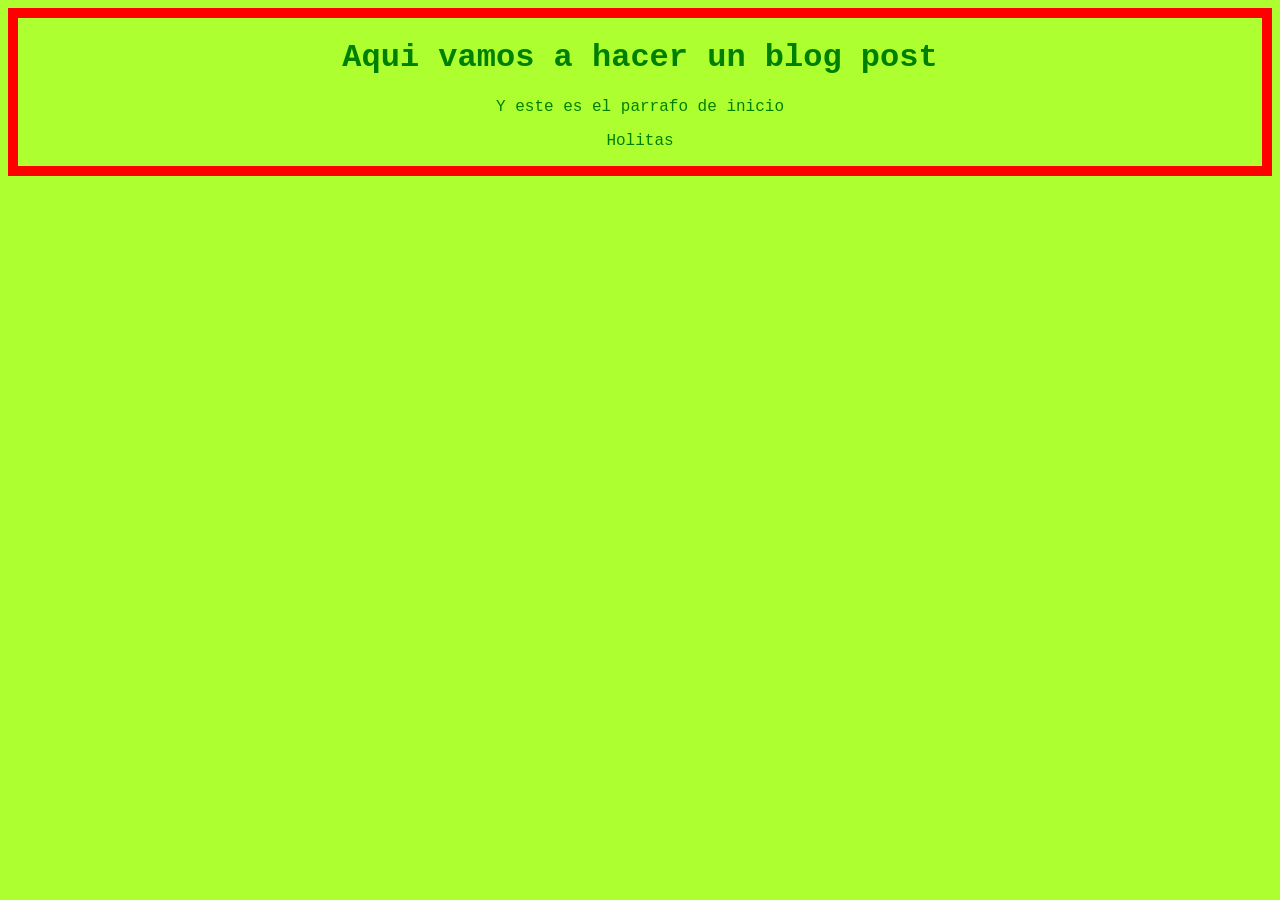
==== blogpost.html @ 69251c31 "Agregue UTF-8" ====
<!DOCTYPE html>
<html lang="en">
<head>
    <meta charset="UTF-8">
    <link rel="stylesheet" href="./css/estilos.css">
    <title>blogpost</title>
</head>
<body>
    <div class="cont">
        <h1>Aqui vamos a hacer un blog post</h1>
        <p>Y este es el parrafo de inicio</p>
        <p>Holitas</p>
    </div>
</body>
</html>
---- css/estilos.css ----
body{
    color: green;
    text-align: center;
    font-family: 'Courier New', Courier, monospace;
    background-color: greenyellow;
}
.cont{
    border: 10px solid red;
}
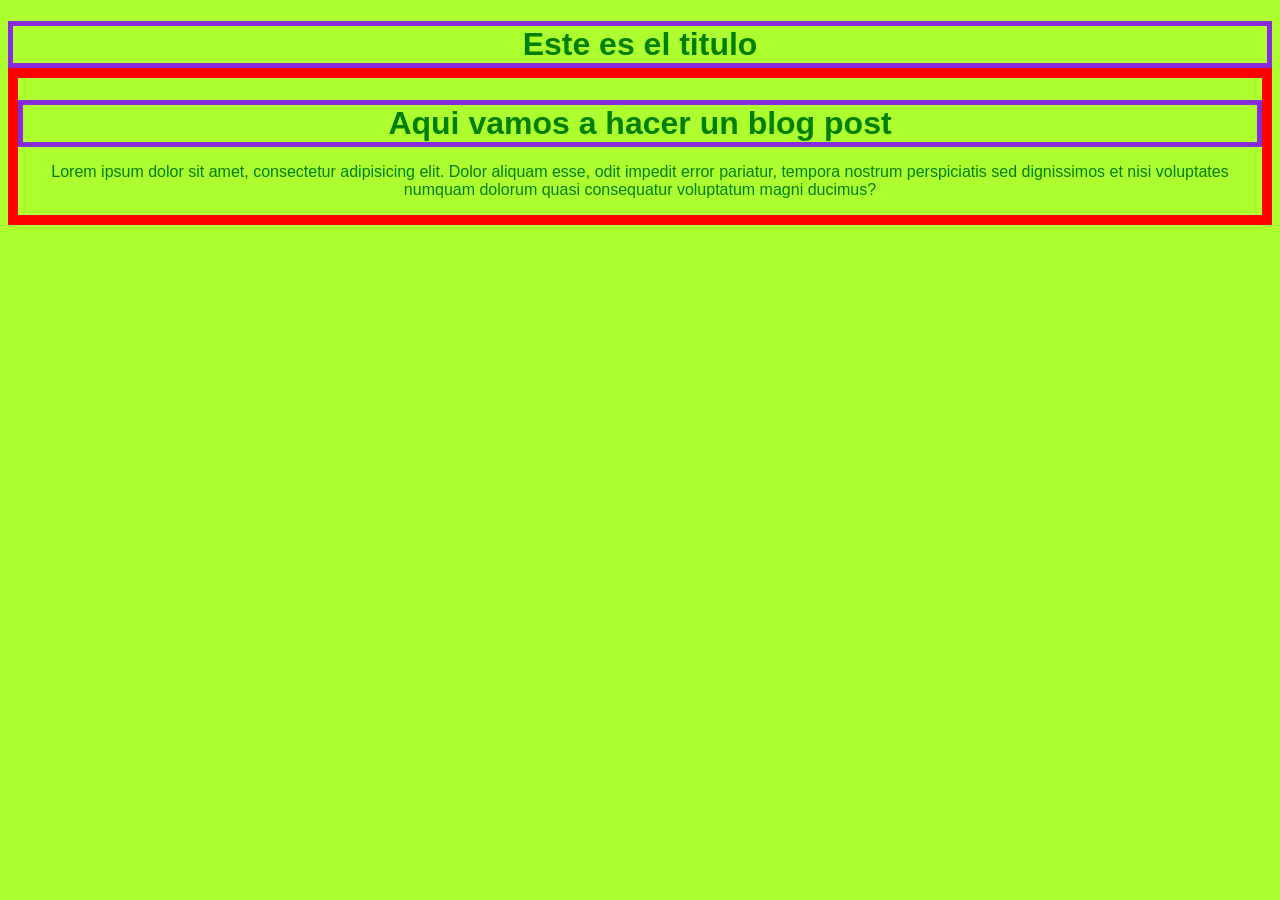
==== commit e0e2f1d3: "Cambio del header" ====
--- a/blogpost.html
+++ b/blogpost.html
@@ -1,15 +1,14 @@
 <!DOCTYPE html>
 <html lang="en">
 <head>
-    <meta charset="UTF-8">
     <link rel="stylesheet" href="./css/estilos.css">
     <title>blogpost</title>
 </head>
 <body>
+    <h1>Este es el titulo</h1>
     <div class="cont">
         <h1>Aqui vamos a hacer un blog post</h1>
-        <p>Y este es el parrafo de inicio</p>
-        <p>Holitas</p>
+        <p>Lorem ipsum dolor sit amet, consectetur adipisicing elit. Dolor aliquam esse, odit impedit error pariatur, tempora nostrum perspiciatis sed dignissimos et nisi voluptates numquam dolorum quasi consequatur voluptatum magni ducimus?</p>
     </div>
 </body>
 </html>
--- a/css/estilos.css
+++ b/css/estilos.css
@@ -1,7 +1,12 @@
+h1{
+    border: 5px solid blueviolet;
+    font-family: Arial;
+    margin-bottom: 0px;
+}
 body{
     color: green;
     text-align: center;
-    font-family: 'Courier New', Courier, monospace;
+    font-family: Arial;
     background-color: greenyellow;
 }
 .cont{
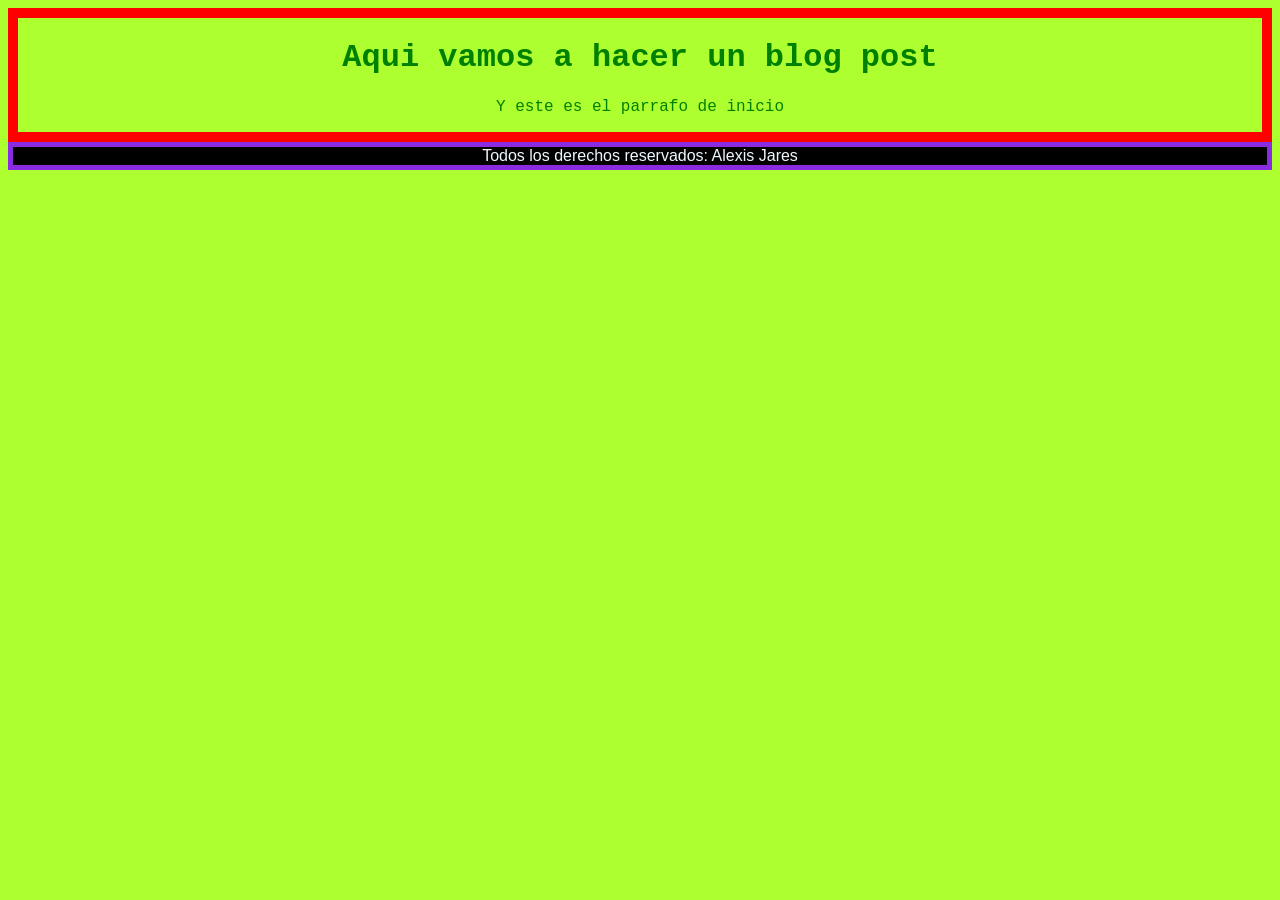
==== commit 75bbcae5: "Footer terminado" ====
--- a/blogpost.html
+++ b/blogpost.html
@@ -5,10 +5,10 @@
     <title>blogpost</title>
 </head>
 <body>
-    <h1>Este es el titulo</h1>
     <div class="cont">
         <h1>Aqui vamos a hacer un blog post</h1>
-        <p>Lorem ipsum dolor sit amet, consectetur adipisicing elit. Dolor aliquam esse, odit impedit error pariatur, tempora nostrum perspiciatis sed dignissimos et nisi voluptates numquam dolorum quasi consequatur voluptatum magni ducimus?</p>
+        <p>Y este es el parrafo de inicio</p>
     </div>
+    <footer>Todos los derechos reservados: Alexis Jares</footer>
 </body>
 </html>
--- a/css/estilos.css
+++ b/css/estilos.css
@@ -1,14 +1,15 @@
-h1{
-    border: 5px solid blueviolet;
-    font-family: Arial;
-    margin-bottom: 0px;
-}
 body{
     color: green;
     text-align: center;
-    font-family: Arial;
+    font-family: 'Courier New', Courier, monospace;
     background-color: greenyellow;
 }
 .cont{
     border: 10px solid red;
+}
+footer{
+    font-family: Arial;
+    color: aliceblue;
+    border: 5px solid blueviolet;
+    background-color: black;
 }
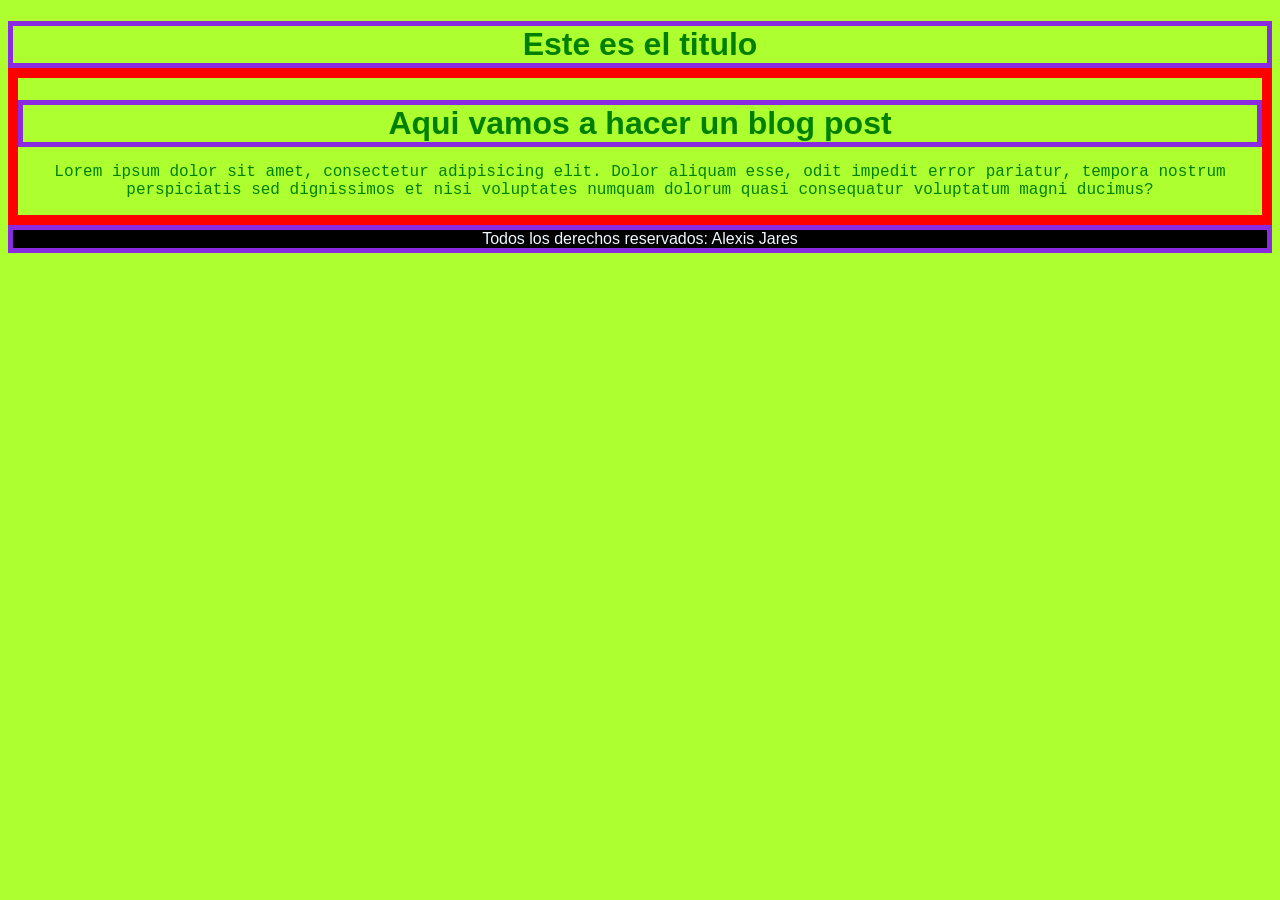
==== commit c357c807: "Cambio de header" ====
--- a/blogpost.html
+++ b/blogpost.html
@@ -1,13 +1,15 @@
 <!DOCTYPE html>
 <html lang="en">
 <head>
+    <meta charset="UTF-8">
     <link rel="stylesheet" href="./css/estilos.css">
     <title>blogpost</title>
 </head>
 <body>
+    <h1>Este es el titulo</h1>
     <div class="cont">
         <h1>Aqui vamos a hacer un blog post</h1>
-        <p>Y este es el parrafo de inicio</p>
+        <p>Lorem ipsum dolor sit amet, consectetur adipisicing elit. Dolor aliquam esse, odit impedit error pariatur, tempora nostrum perspiciatis sed dignissimos et nisi voluptates numquam dolorum quasi consequatur voluptatum magni ducimus?</p>
     </div>
     <footer>Todos los derechos reservados: Alexis Jares</footer>
 </body>
--- a/css/estilos.css
+++ b/css/estilos.css
@@ -1,3 +1,8 @@
+h1{
+    border: 5px solid blueviolet;
+    font-family: Arial;
+    margin-bottom: 0px;
+}
 body{
     color: green;
     text-align: center;
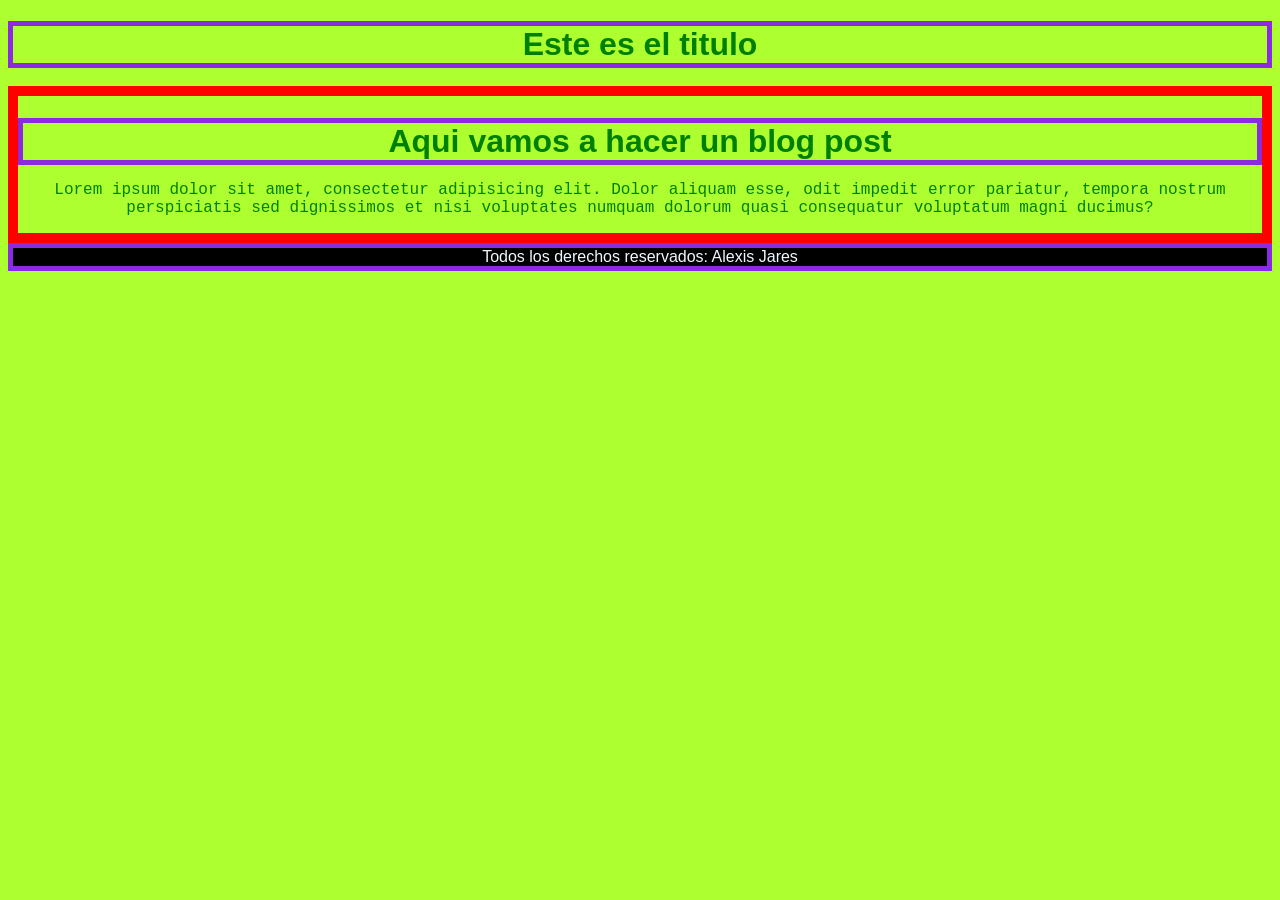
==== commit 5fc771dd: "Agregado de img Img" ====
--- a/blogpost.html
+++ b/blogpost.html
@@ -7,10 +7,11 @@
 </head>
 <body>
     <h1>Este es el titulo</h1>
+    <img src:"https://i.imgur.com/zKNaPSU.jpeg">
     <div class="cont">
         <h1>Aqui vamos a hacer un blog post</h1>
         <p>Lorem ipsum dolor sit amet, consectetur adipisicing elit. Dolor aliquam esse, odit impedit error pariatur, tempora nostrum perspiciatis sed dignissimos et nisi voluptates numquam dolorum quasi consequatur voluptatum magni ducimus?</p>
     </div>
     <footer>Todos los derechos reservados: Alexis Jares</footer>
 </body>
-</html>+</html>
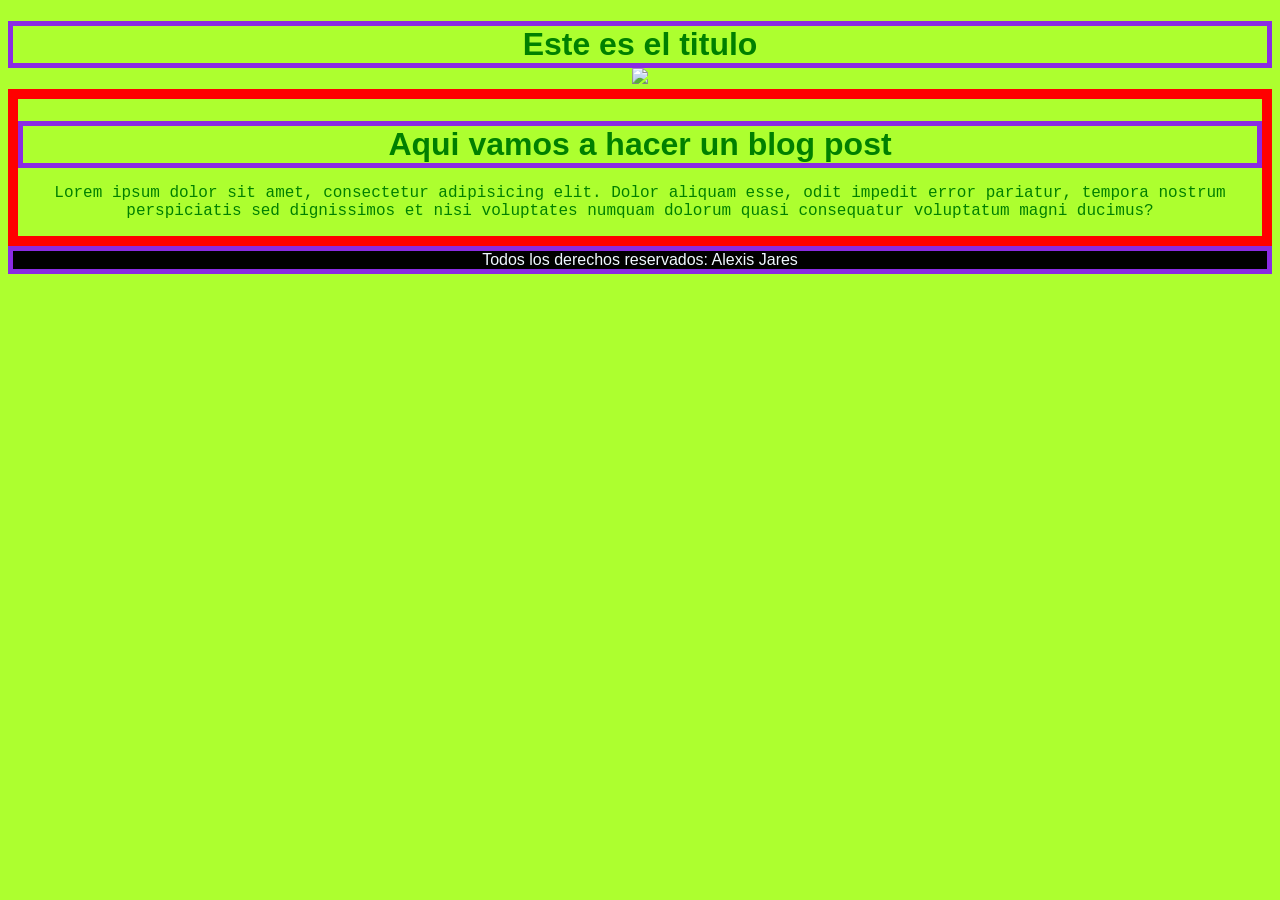
==== commit e700662b: "Solu de Error img" ====
--- a/blogpost.html
+++ b/blogpost.html
@@ -7,7 +7,7 @@
 </head>
 <body>
     <h1>Este es el titulo</h1>
-    <img src:"https://i.imgur.com/zKNaPSU.jpeg">
+    <img src="https://i.imgur.com/zKNaPSU.jpeg">
     <div class="cont">
         <h1>Aqui vamos a hacer un blog post</h1>
         <p>Lorem ipsum dolor sit amet, consectetur adipisicing elit. Dolor aliquam esse, odit impedit error pariatur, tempora nostrum perspiciatis sed dignissimos et nisi voluptates numquam dolorum quasi consequatur voluptatum magni ducimus?</p>
